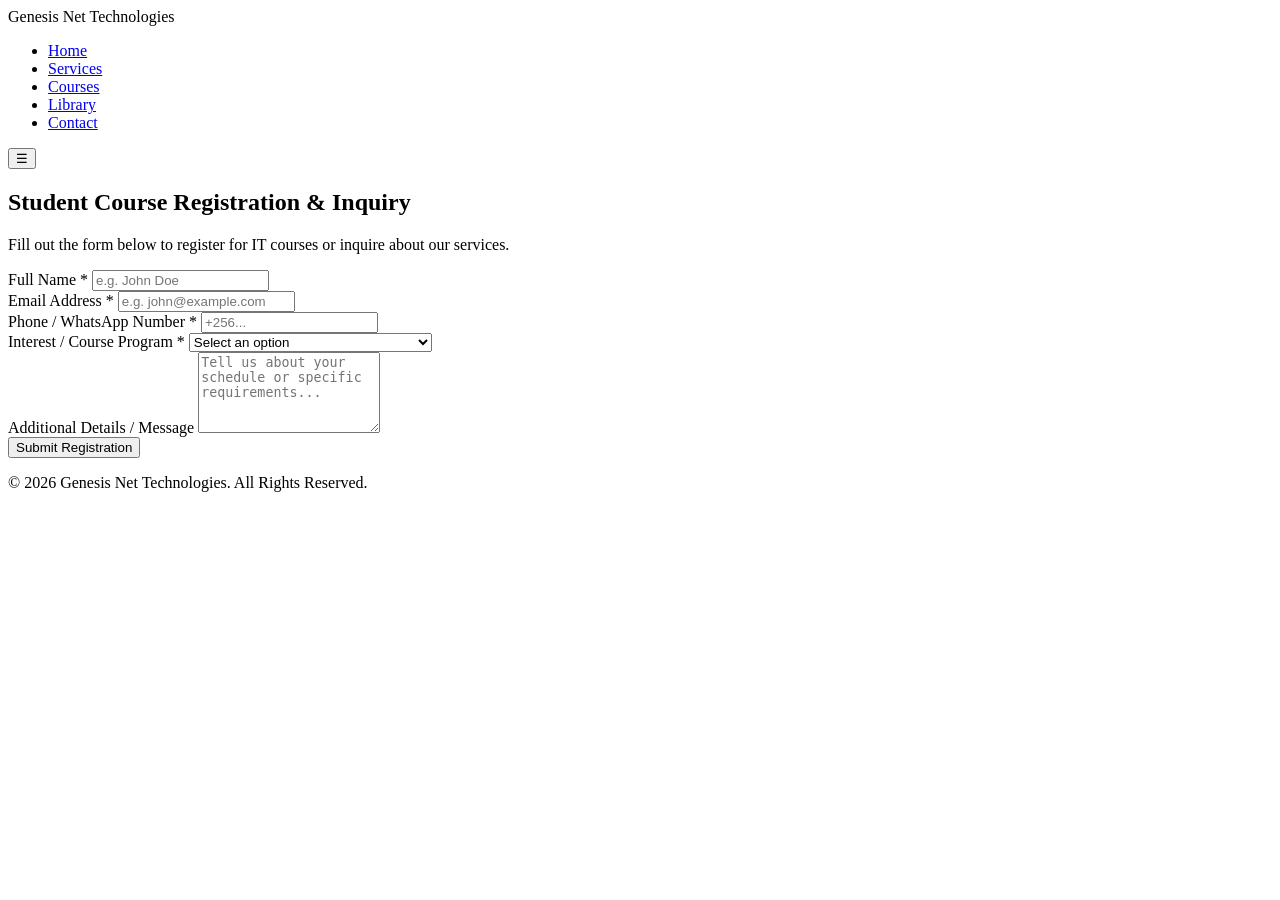
==== contact.html @ d272a822 "Add files via upload" ====
<!DOCTYPE html>
<html lang="en">
<head>
    <meta charset="UTF-8">
    <meta name="viewport" content="width=device-width, initial-scale=1.0">
    <title>Contact & Registration - Genesis Net Technologies</title>
    <link rel="stylesheet" href="css/style.css">
</head>
<body>

    <header>
        <nav class="navbar">
            <div class="logo">Genesis Net Technologies</div>
            <ul class="nav-links">
                <li><a href="index.html">Home</a></li>
                <li><a href="services.html">Services</a></li>
                <li><a href="courses.html">Courses</a></li>
                <li><a href="library.html">Library</a></li>
                <li><a href="contact.html" class="active-link">Contact</a></li>
            </ul>
            <button class="nav-toggle" aria-label="toggle navigation">&#9776;</button>
        </nav>
    </header>

    <main class="container">
        <h2>Student Course Registration & Inquiry</h2>
        <p>Fill out the form below to register for IT courses or inquire about our services.</p>

        <form id="registration-form" action="https://formspree.io/f/myeknjpg" method="POST" class="form-card">
            
            <div class="form-group">
                <label for="fullname">Full Name *</label>
                <input type="text" id="fullname" name="fullname" placeholder="e.g. John Doe" required>
            </div>

            <div class="form-group">
                <label for="email">Email Address *</label>
                <input type="email" id="email" name="email" placeholder="e.g. john@example.com" required>
            </div>

            <div class="form-group">
                <label for="phone">Phone / WhatsApp Number *</label>
                <input type="tel" id="phone" name="phone" placeholder="+256..." required>
            </div>

            <div class="form-group">
                <label for="service-type">Interest / Course Program *</label>
                <select id="service-type" name="service" required>
                    <option value="" disabled selected>Select an option</option>
                    <option value="Computer Literacy & Essentials">Computer Literacy & Essentials</option>
                    <option value="Web Development & WordPress">Web Development & WordPress</option>
                    <option value="Networking & Hardware Maintenance">Networking & Hardware Maintenance</option>
                    <option value="General IT Consulting / Services">General IT Consulting / Services</option>
                </select>
            </div>

            <div class="form-group">
                <label for="message">Additional Details / Message</label>
                <textarea id="message" name="message" rows="5" placeholder="Tell us about your schedule or specific requirements..."></textarea>
            </div>

            <button type="submit" class="btn-submit">Submit Registration</button>
            <p id="form-status"></p>
        </form>
    </main>

    <footer>
        <p>&copy; 2026 Genesis Net Technologies. All Rights Reserved.</p>
    </footer>

    <script src="js/script.js"></script>
</body>
</html>
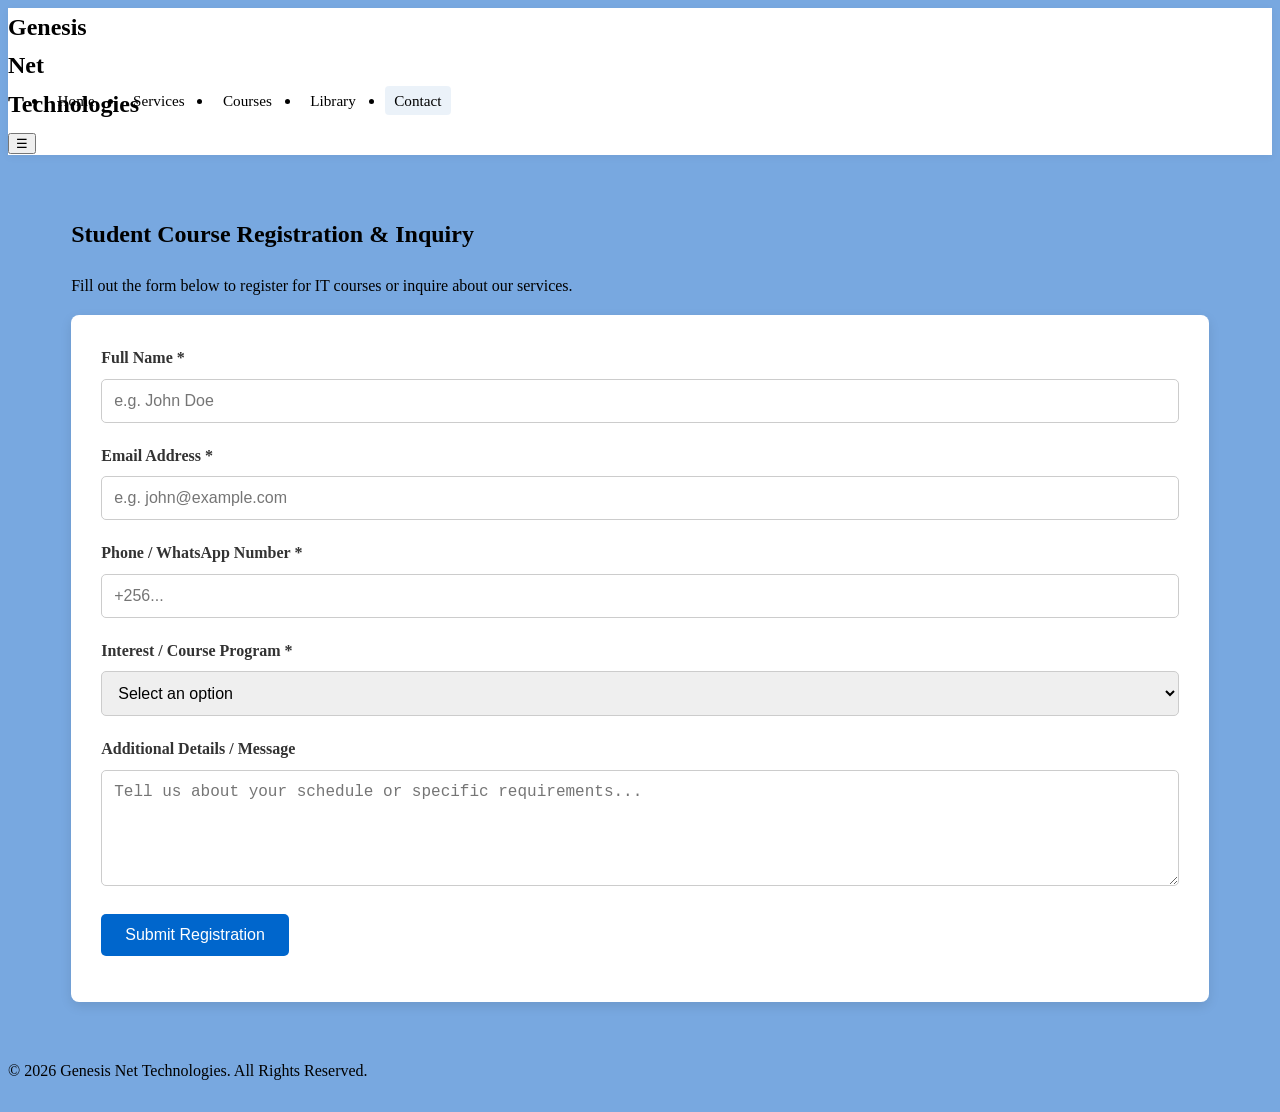
==== commit 9ac96f2c: "Fix HTML formatting and structure in contact.html" ====
--- a/contact.html
+++ b/contact.html
@@ -4,7 +4,7 @@
     <meta charset="UTF-8">
     <meta name="viewport" content="width=device-width, initial-scale=1.0">
     <title>Contact & Registration - Genesis Net Technologies</title>
-    <link rel="stylesheet" href="css/style.css">
+    <link rel="stylesheet" href="style.css">
 </head>
 <body>
 
@@ -70,4 +70,4 @@
 
     <script src="js/script.js"></script>
 </body>
-</html>+</html>
--- a/style.css
+++ b/style.css
@@ -0,0 +1,291 @@
+/* ==========================================
+   GENESIS NET TECHNOLOGIES - MAIN STYLESHEET
+   ========================================== */
+
+/* --- Root Variables & Theme Colors --- */
+:root {
+    primary-color: #0056b3;
+    primary-dark: #003d82;
+    accent-color: #ff6b00;
+    bg-light: #f8f9fa;
+    bg-card: #ffffff;
+    text-dark: #222222;
+    text-muted: #666666;
+    border-color: #e2e8f0;
+    shadow: 0 4px 12px rgba(0, 0, 0, 0.08);
+    transition: all 0.3s ease;
+    background-color: #78a8e0;
+}
+h1{
+color: rgb(221, 21, 21);
+background-color: #45423f;
+text-align: center;
+
+}
+class-h1{
+color: red;
+
+}
+
+/* VIDEOS*/
+
+}
+/*Gallery*/
+
+
+
+
+/* --- Global Reset & Base Styles --- */
+* {
+    margin: 0;
+    padding: 0;
+    box-sizing: border-box;
+    font-family: 'Segoe UI', Tahoma, Geneva, Verdana, sans-serif;
+}
+
+body {
+    background-color: var(--bg-light);
+    color: var(--text-dark);
+    line-height: 1.6;
+    display: flex;
+    flex-direction: column;
+    min-height: 100vh;
+}
+
+a {
+    text-decoration: none;
+    color: inherit;
+}
+
+/* --- Utility Layout Helpers --- */
+.container {
+    width: 90%;
+    max-width: 1200px;
+    margin: 0 auto;
+    padding: 0 15px;
+}
+
+/* --- Header & Navigation --- */
+.navbar {
+    background-color: #ffffff;
+    border-bottom: 1px solid var(--border-color);
+    position: sticky;
+    top: 0;
+    z-index: 1000;
+    box-shadow: 0 2px 8px rgba(0, 0, 0, 0.05);
+}
+
+
+.nav-container {
+    display: flex;
+    justify-content: space-between;
+    align-items: center;
+    padding: 1rem 0;
+}
+
+.logo {
+height: 64px;
+width: 24px;
+    font-size: 1.5rem;
+    font-weight: 700;
+    color: var(--primary-color);
+    
+}
+
+.logo span {
+    color: var(--accent-color);
+}
+
+.nav-links {
+    display: flex;
+    align-items: center;
+    gap: 1.2rem;
+}
+
+.nav-links a {
+    font-size: 0.95rem;
+    font-weight: 500;
+    color: var(--text-dark);
+    transition: var(--transition);
+    padding: 0.4rem 0.6rem;
+    border-radius: 4px;
+}
+
+.nav-links a:hover,
+.nav-links a.active-link {
+    color: var(--primary-color);
+    background-color: rgba(0, 86, 179, 0.08);
+}
+
+.nav-portal-btn {
+    font-weight: 600;
+    color: var(--primary-color) !important;
+}
+
+.nav-cta {
+    background-color: #25d366;
+    color: #ffffff !important;
+    padding: 0.5rem 1rem;
+    border-radius: 5px;
+    font-weight: 600;
+    transition: var(--transition);
+}
+
+.nav-cta:hover {
+    background-color: #1eb954;
+}
+
+.mobile-toggle {
+    display: none;
+    background: none;
+    border: none;
+    font-size: 1.5rem;
+    color: var(--text-dark);
+    cursor: pointer;
+}
+
+/* --- Main Content Sections --- */
+section {
+    padding: 3.5rem 0;
+}
+
+.section-title {
+    font-size: 2.2rem;
+    color: var(--primary-dark);
+    text-align: center;
+    margin-bottom: 0.5rem;
+}
+
+.section-subtitle {
+    text-align: center;
+    color: var(--text-muted);
+    font-size: 1.1rem;
+    margin-bottom: 2.5rem;
+}
+
+/* --- Card Grid Layout --- */
+.card-grid {
+    display: grid;
+    grid-template-columns: repeat(auto-fit, minmax(280px, 1fr));
+    gap: 1.8rem;
+}
+
+.card {
+    background: var(--bg-card);
+    padding: 2rem;
+    border-radius: 8px;
+    border: 1px solid var(--border-color);
+    box-shadow: var(--shadow);
+    transition: var(--transition);
+}
+
+.card:hover {
+    transform: translateY(-5px);
+    box-shadow: 0 8px 20px rgba(0, 0, 0, 0.12);
+}
+
+.card-icon {
+    font-size: 2.2rem;
+    color: var(--primary-color);
+    margin-bottom: 1rem;
+}
+
+.card h3 {
+    font-size: 1.3rem;
+    margin-bottom: 0.8rem;
+    color: var(--text-dark);
+}
+
+.card p {
+    color: var(--text-muted);
+    font-size: 0.95rem;
+    line-height: 1.5;
+}
+
+/* --- Footer --- */
+.footer {
+    background-color: #1a202c;
+    color: #a0aec0;
+    padding: 1.8rem 0;
+    margin-top: auto;
+    text-align: center;
+    font-size: 0.9rem;
+}
+
+
+/* --- Responsive Styles --- */
+@media (max-width: 992px) {
+    .nav-links {
+        display: none; /* Can be toggled with JS script */
+    }
+
+    .mobile-toggle {
+        display: block;
+    }
+}
+img{
+width: 240px;
+height: 100px;
+
+}
+
+
+
+/* Contact & Registration Form Styles */
+.container {
+    max-width: auto;
+    margin: 40px auto;
+    padding: 0 20px;
+    max-height: auto;
+}
+
+.form-card {
+    background: #ffffff;
+    padding: 30px;
+    border-radius: 8px;
+    box-shadow: 0 4px 12px rgba(0, 0, 0, 0.1);
+}
+
+.form-group {
+    margin-bottom: 20px;
+}
+
+.form-group label {
+    display: block;
+    margin-bottom: 8px;
+    font-weight: bold;
+    color: #333;
+}
+
+.form-group input,
+.form-group select,
+.form-group textarea {
+    width: 100%;
+    padding: 12px;
+    border: 1px solid #ccc;
+    border-radius: 5px;
+    font-size: 1rem;
+    box-sizing: border-box;
+}
+
+.form-group input:focus,
+.form-group select:focus,
+.form-group textarea:focus {
+    border-color: #0066cc;
+    outline: none;
+}
+
+.btn-submit {
+    background-color: #0066cc;
+    color: #ffffff;
+    padding: 12px 24px;
+    border: none;
+    border-radius: 5px;
+    font-size: 1rem;
+    cursor: pointer;
+    transition: background 0.3s ease;
+}
+
+.btn-submit:hover {
+    background-color: #004b99;
+}
